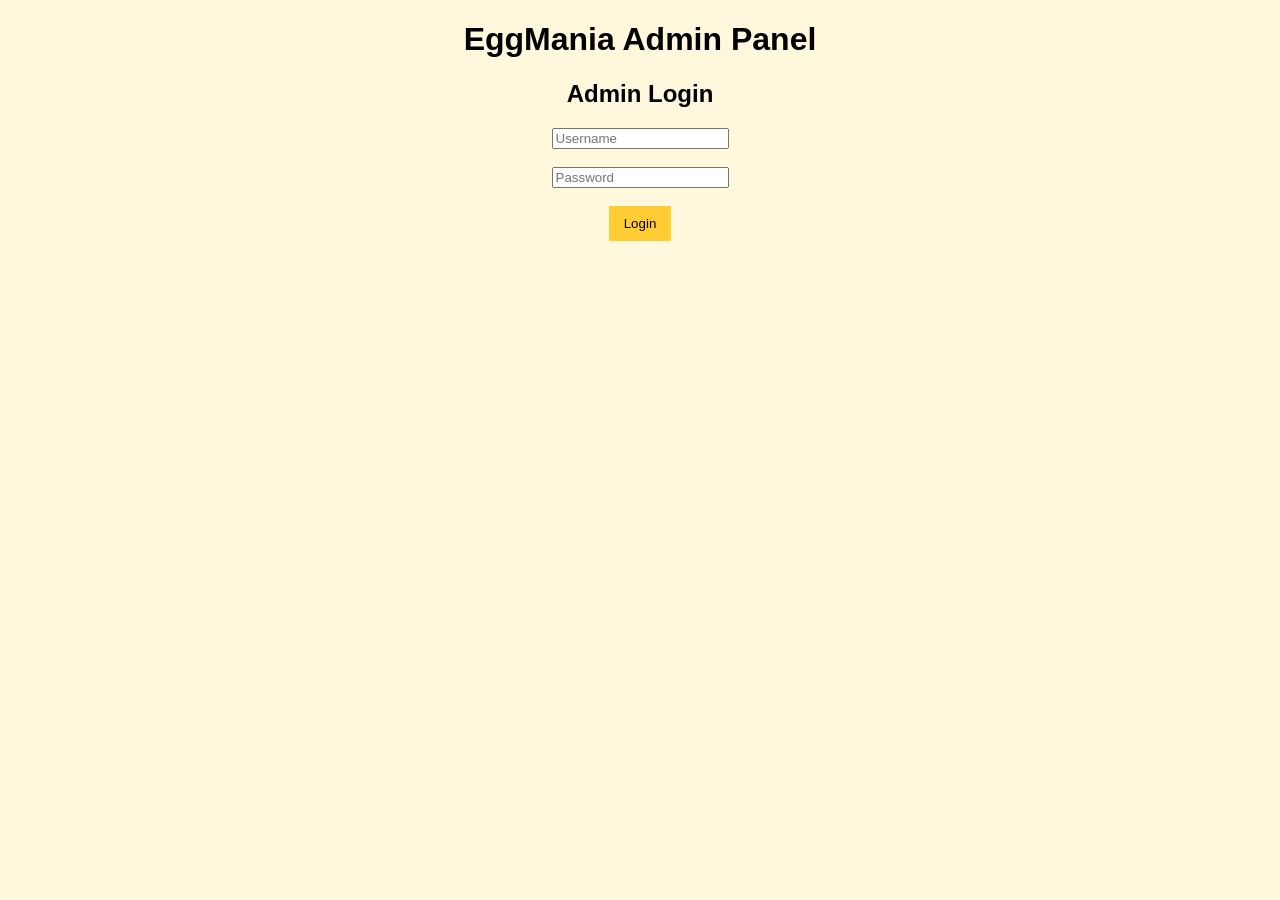
==== admin.html @ 985fe271 "Add files via upload" ====
<!DOCTYPE html>
<html>
<head>
<title>EggMania Admin</title>
<link rel="stylesheet" href="style.css">
</head>

<body>

<h1 style="text-align:center;">EggMania Admin Panel</h1>

<!-- LOGIN -->
<div id="loginBox" style="text-align:center;">
    <h2>Admin Login</h2>
    <input id="user" placeholder="Username"><br><br>
    <input id="pass" type="password" placeholder="Password"><br><br>
    <button onclick="login()">Login</button>
</div>

<!-- DASHBOARD -->
<div id="dashboard" style="display:none; text-align:center;">
    <h2>Welcome Biswarup Biswas 👨‍🌾</h2>

    <h3>Add New Product</h3>
    <input id="pname" placeholder="Product Name"><br><br>
    <input id="pprice" placeholder="Price"><br><br>
    <button onclick="addProduct()">Add Product</button>

    <h3>Saved Products</h3>
    <ul id="list"></ul>
</div>

<script src="admin.js"></script>
</body>
</html>
---- style.css ----
body{
    font-family: Arial;
    margin:0;
    background:#fff8dc;
}

header{
    background:#ffcc33;
    text-align:center;
    padding:15px;
}

nav{
    background:#333;
    text-align:center;
    padding:10px;
}
nav a{
    color:white;
    margin:15px;
    text-decoration:none;
    font-size:18px;
}

.slider img{
    width:100%;
    height:400px;
    object-fit:cover;
}

.title{
    text-align:center;
    margin-top:20px;
}

.products{
    display:flex;
    justify-content:center;
    flex-wrap:wrap;
}

.card{
    background:white;
    padding:20px;
    margin:15px;
    border-radius:10px;
    box-shadow:0 0 10px #ccc;
    text-align:center;
}

button{
    background:#ffcc33;
    padding:10px 15px;
    border:none;
    cursor:pointer;
}

#cart{
    background:white;
    padding:20px;
    margin:20px;
    border-radius:10px;
}
footer{
    background:#333;
    color:white;
    text-align:center;
    padding:10px;
}
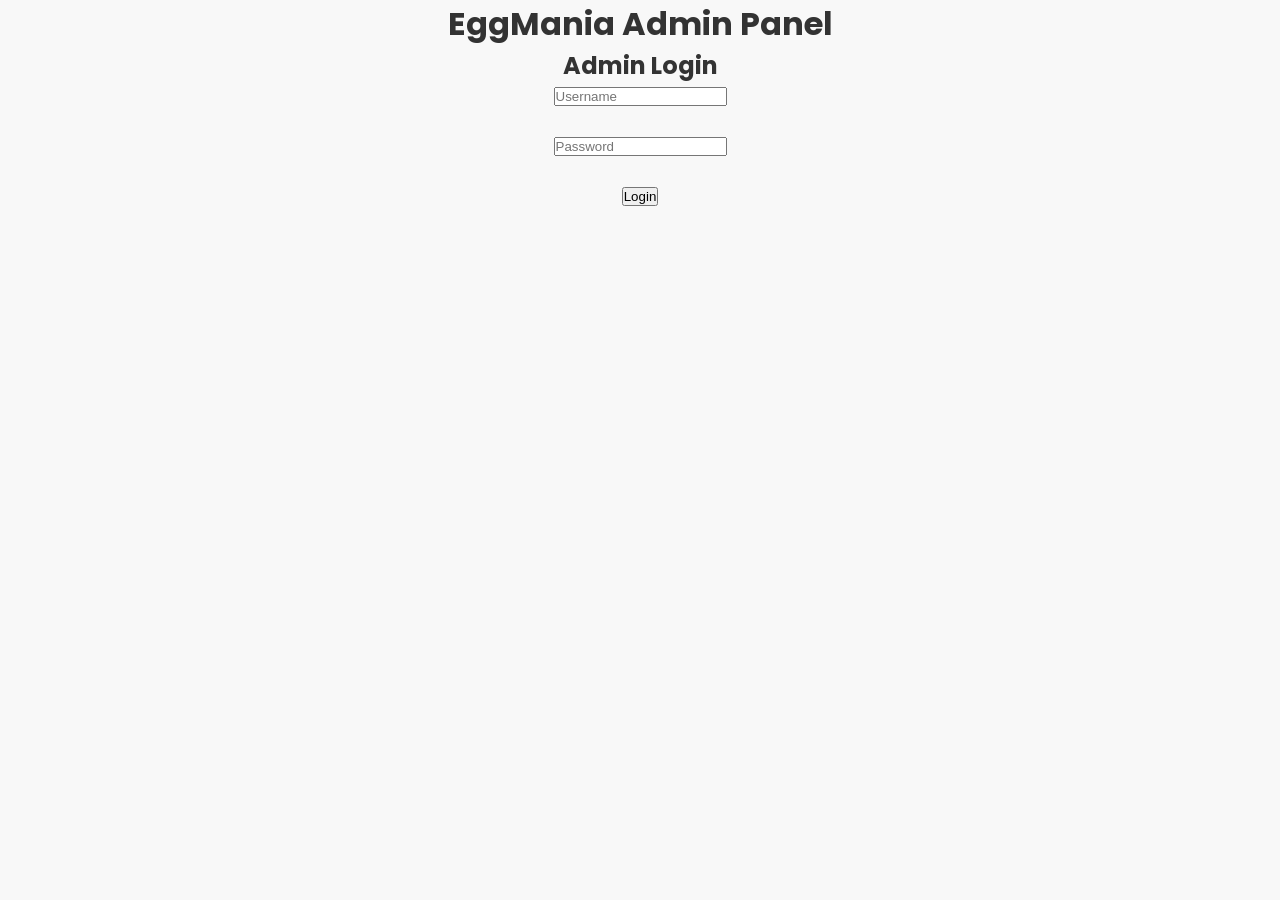
==== commit 523bfe5f: "Add files via upload" ====
--- a/admin.html
+++ b/admin.html
@@ -27,6 +27,34 @@
     <button onclick="addProduct()">Add Product</button>
 
     <h3>Saved Products</h3>
+
+    <h2>Customer Orders 📦</h2>
+
+<table border="1"
+       width="100%"
+       id="ordersTable">
+
+<tr>
+
+    <th>Name</th>
+
+    <th>Phone</th>
+
+    <th>Address</th>
+
+    <th>Product</th>
+
+    <th>Quantity</th>
+
+    <th>Total</th>
+
+    <th>Time</th>
+
+</tr>
+
+</table>
+
+
     <ul id="list"></ul>
 </div>
 
--- a/style.css
+++ b/style.css
@@ -1,69 +1,756 @@
+/* =========================
+   GOOGLE FONT
+========================= */
+
+@import url('https://fonts.googleapis.com/css2?family=Poppins:wght@300;400;500;600;700&display=swap');
+
+
+/* =========================
+   GLOBAL
+========================= */
+
+*{
+    margin:0;
+    padding:0;
+    box-sizing:border-box;
+}
+
+html{
+    scroll-behavior:smooth;
+}
+
 body{
-    font-family: Arial;
-    margin:0;
-    background:#fff8dc;
-}
+
+    font-family:'Poppins',sans-serif;
+    background:#f8f8f8;
+    color:#333;
+    overflow-x:hidden;
+
+}
+
+
+/* =========================
+   HEADER
+========================= */
 
 header{
-    background:#ffcc33;
+
+    background:linear-gradient(135deg,#ff9800,#ffb74d);
+
+    color:white;
+
     text-align:center;
+
+    padding:30px 20px;
+
+    box-shadow:0 5px 15px rgba(0,0,0,0.2);
+
+}
+
+header h1{
+
+    font-size:50px;
+
+    letter-spacing:2px;
+
+    margin-bottom:10px;
+
+}
+
+header p{
+
+    font-size:18px;
+
+    opacity:0.95;
+
+}
+
+
+/* =========================
+   NAVBAR
+========================= */
+
+nav{
+
+    background:#1f1f1f;
+
+    padding:18px;
+
+    display:flex;
+
+    justify-content:center;
+
+    align-items:center;
+
+    gap:25px;
+
+    flex-wrap:wrap;
+
+    position:sticky;
+
+    top:0;
+
+    z-index:1000;
+
+    box-shadow:0 3px 10px rgba(0,0,0,0.2);
+
+}
+
+nav a,
+nav button{
+
+    color:white;
+
+    text-decoration:none;
+
+    background:none;
+
+    border:none;
+
+    font-size:17px;
+
+    cursor:pointer;
+
+    transition:0.3s;
+
+    font-weight:500;
+
+}
+
+nav a:hover,
+nav button:hover{
+
+    color:#ffb74d;
+
+    transform:translateY(-2px);
+
+}
+
+#loginBtn{
+
+    background:#ff9800;
+
+    padding:10px 20px;
+
+    border-radius:30px;
+
+    color:white;
+
+}
+
+#loginBtn:hover{
+
+    background:#ffb74d;
+
+}
+
+#welcomeUser{
+
+    color:#ffeb3b;
+
+    font-weight:600;
+
+}
+
+
+/* =========================
+   HERO SECTION
+========================= */
+
+.hero{
+
+    height:85vh;
+
+    background:
+    linear-gradient(rgba(0,0,0,0.5),
+    rgba(0,0,0,0.5)),
+    url("https://images.unsplash.com/photo-1506976785307-8732e854ad03?q=80&w=1600");
+
+    background-size:cover;
+
+    background-position:center;
+
+    display:flex;
+
+    flex-direction:column;
+
+    justify-content:center;
+
+    align-items:center;
+
+    text-align:center;
+
+    color:white;
+
+    padding:20px;
+
+}
+
+.hero h1{
+
+    font-size:65px;
+
+    margin-bottom:20px;
+
+    text-shadow:2px 2px 10px rgba(0,0,0,0.5);
+
+}
+
+.hero p{
+
+    font-size:24px;
+
+    margin-bottom:25px;
+
+    opacity:0.95;
+
+}
+
+
+/* =========================
+   PRODUCTS SECTION
+========================= */
+
+.products{
+
+    padding:80px 20px;
+
+    display:flex;
+
+    justify-content:center;
+
+    align-items:stretch;
+
+    flex-wrap:wrap;
+
+    gap:35px;
+
+    text-align:center;
+
+}
+
+.products h2{
+
+    width:100%;
+
+    font-size:45px;
+
+    color:#ff9800;
+
+    margin-bottom:40px;
+
+}
+
+
+/* =========================
+   PRODUCT CARD
+========================= */
+
+.card{
+
+    background:white;
+
+    width:340px;
+
+    border-radius:25px;
+
+    overflow:hidden;
+
+    box-shadow:0 10px 25px rgba(0,0,0,0.1);
+
+    transition:0.4s;
+
+    position:relative;
+
+}
+
+.card:hover{
+
+    transform:translateY(-12px);
+
+    box-shadow:0 15px 30px rgba(0,0,0,0.2);
+
+}
+
+
+/* PRODUCT IMAGE */
+
+.product-img{
+
+    width:100%;
+
+    height:240px;
+
+    object-fit:cover;
+
+}
+
+
+/* CARD CONTENT */
+
+.card h3{
+
+    font-size:30px;
+
+    margin-top:20px;
+
+    color:#333;
+
+}
+
+.price{
+
+    color:#4CAF50;
+
+    font-size:24px;
+
+    font-weight:700;
+
+    margin:15px 0;
+
+}
+
+.details{
+
+    color:#666;
+
+    font-size:15px;
+
+    line-height:1.7;
+
+    padding:0 20px;
+
+}
+
+
+/* FEATURES */
+
+.features{
+
+    list-style:none;
+
+    text-align:left;
+
+    padding:20px 40px;
+
+}
+
+.features li{
+
+    margin:10px 0;
+
+    font-size:15px;
+
+    color:#444;
+
+}
+
+
+/* LEARN MORE BUTTON */
+
+.card button{
+
+    margin-bottom:25px;
+
+    background:linear-gradient(135deg,#ff9800,#ffb74d);
+
+    color:white;
+
+    border:none;
+
+    padding:13px 28px;
+
+    border-radius:40px;
+
+    cursor:pointer;
+
+    font-size:16px;
+
+    transition:0.3s;
+
+}
+
+.card button:hover{
+
+    transform:scale(1.05);
+
+    background:linear-gradient(135deg,#ffb74d,#ff9800);
+
+}
+
+
+/* =========================
+   CART SECTION
+========================= */
+
+.cart-section{
+
+    background:white;
+
+    width:90%;
+
+    max-width:850px;
+
+    margin:60px auto;
+
+    padding:40px;
+
+    border-radius:25px;
+
+    box-shadow:0 10px 25px rgba(0,0,0,0.1);
+
+}
+
+.cart-section h2{
+
+    color:#ff9800;
+
+    margin-bottom:25px;
+
+    font-size:35px;
+
+}
+
+.cart-section ul{
+
+    list-style:none;
+
+    margin-bottom:25px;
+
+}
+
+.cart-section li{
+
     padding:15px;
-}
-
-nav{
-    background:#333;
+
+    border-bottom:1px solid #eee;
+
+    font-size:17px;
+
+}
+
+
+/* CHECKOUT BUTTON */
+
+#checkoutBtn{
+
+    background:#4CAF50;
+
+    color:white;
+
+    border:none;
+
+    padding:15px 28px;
+
+    border-radius:35px;
+
+    cursor:pointer;
+
+    font-size:17px;
+
+    transition:0.3s;
+
+}
+
+#checkoutBtn:hover{
+
+    background:#66bb6a;
+
+    transform:scale(1.05);
+
+}
+
+
+/* =========================
+   OWNER SECTION
+========================= */
+
+.owner-section{
+
+    padding:80px 20px;
+
     text-align:center;
-    padding:10px;
-}
-nav a{
+
+    background:#fff8e1;
+
+}
+
+.owner-section h2{
+
+    font-size:45px;
+
+    color:#ff9800;
+
+    margin-bottom:35px;
+
+}
+
+.owner-img{
+
+    width:230px;
+
+    height:230px;
+
+    object-fit:cover;
+
+    border-radius:50%;
+
+    border:7px solid #ff9800;
+
+    box-shadow:0 8px 20px rgba(0,0,0,0.2);
+
+    margin-bottom:25px;
+
+}
+
+.owner-section h3{
+
+    font-size:32px;
+
+    margin-bottom:15px;
+
+}
+
+.owner-section p{
+
+    width:80%;
+
+    max-width:700px;
+
+    margin:auto;
+
+    line-height:1.8;
+
+    color:#555;
+
+    font-size:18px;
+
+}
+
+
+/* =========================
+   FOOTER
+========================= */
+
+footer{
+
+    background:#1f1f1f;
+
+    text-align:center;
+
+    padding:35px;
+
+}
+
+footer button{
+
+    background:#ff9800;
+
     color:white;
-    margin:15px;
-    text-decoration:none;
-    font-size:18px;
-}
-
-.slider img{
+
+    border:none;
+
+    padding:13px 24px;
+
+    border-radius:35px;
+
+    margin:10px;
+
+    cursor:pointer;
+
+    transition:0.3s;
+
+    font-size:16px;
+
+}
+
+footer button:hover{
+
+    background:#ffb74d;
+
+    transform:scale(1.05);
+
+}
+
+
+/* =========================
+   POPUPS
+========================= */
+
+.popup{
+
+    display:none;
+
+    position:fixed;
+
+    top:0;
+
+    left:0;
+
     width:100%;
-    height:400px;
-    object-fit:cover;
-}
-
-.title{
+
+    height:100%;
+
+    background:rgba(0,0,0,0.65);
+
+    justify-content:center;
+
+    align-items:center;
+
+    z-index:2000;
+
+}
+
+.popup-box{
+
+    background:white;
+
+    width:90%;
+
+    max-width:420px;
+
+    padding:35px;
+
+    border-radius:25px;
+
     text-align:center;
-    margin-top:20px;
-}
-
-.products{
-    display:flex;
-    justify-content:center;
-    flex-wrap:wrap;
-}
-
-.card{
-    background:white;
-    padding:20px;
-    margin:15px;
+
+    position:relative;
+
+    animation:popupShow 0.4s ease;
+
+}
+
+
+/* POPUP ANIMATION */
+
+@keyframes popupShow{
+
+    from{
+
+        transform:scale(0.7);
+
+        opacity:0;
+
+    }
+
+    to{
+
+        transform:scale(1);
+
+        opacity:1;
+
+    }
+
+}
+
+
+/* CLOSE BUTTON */
+
+.close{
+
+    position:absolute;
+
+    top:15px;
+
+    right:20px;
+
+    font-size:22px;
+
+    cursor:pointer;
+
+}
+
+
+/* INPUTS */
+
+.popup-box input,
+.popup-box textarea{
+
+    width:100%;
+
+    padding:12px;
+
+    margin:12px 0;
+
     border-radius:10px;
-    box-shadow:0 0 10px #ccc;
-    text-align:center;
-}
-
-button{
-    background:#ffcc33;
-    padding:10px 15px;
+
+    border:1px solid #ccc;
+
+    font-size:15px;
+
+}
+
+
+/* POPUP BUTTON */
+
+.popup-box button{
+
+    background:#ff9800;
+
+    color:white;
+
     border:none;
+
+    padding:12px 24px;
+
+    border-radius:30px;
+
     cursor:pointer;
-}
-
-#cart{
-    background:white;
-    padding:20px;
-    margin:20px;
-    border-radius:10px;
-}
-footer{
-    background:#333;
-    color:white;
-    text-align:center;
-    padding:10px;
+
+    transition:0.3s;
+
+}
+
+.popup-box button:hover{
+
+    background:#ffb74d;
+
+}
+
+
+/* =========================
+   MOBILE RESPONSIVE
+========================= */
+
+@media(max-width:768px){
+
+    .hero h1{
+
+        font-size:42px;
+
+    }
+
+    .hero p{
+
+        font-size:18px;
+
+    }
+
+    nav{
+
+        gap:15px;
+
+    }
+
+    .products{
+
+        flex-direction:column;
+
+        align-items:center;
+
+    }
+
+    .card{
+
+        width:92%;
+
+    }
+
+    .owner-section p{
+
+        width:95%;
+
+    }
+
 }
